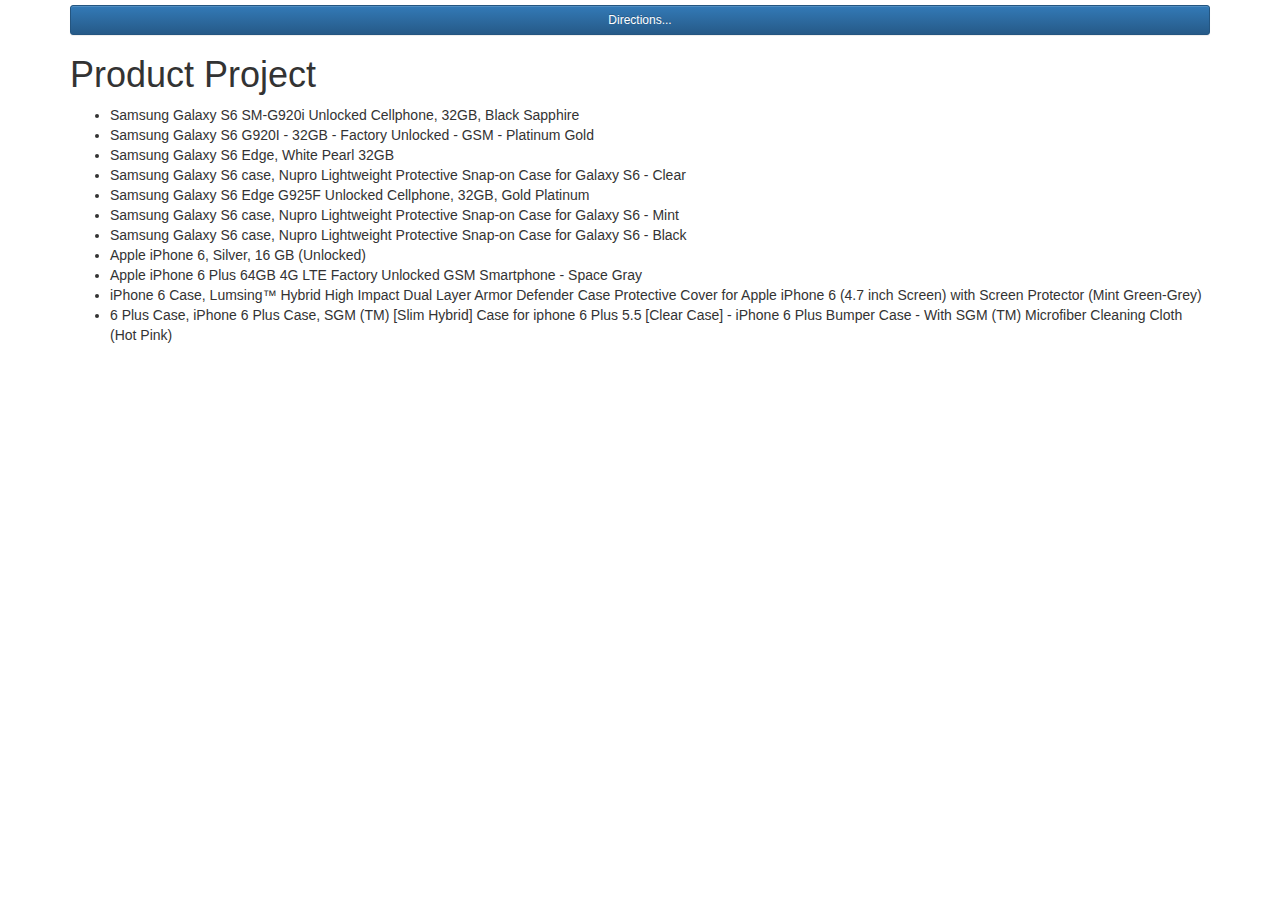
==== projects/product-project/index.html @ df0a8843 "* submitting work for well-of-html" ====
<!DOCTYPE html>
<html>
    <head>
        <script src="bower_components/lodash/lodash.min.js"></script>
        <script src="bower_components/jquery/dist/jquery.min.js"></script>
        <link rel="stylesheet" href="bower_components/bootstrap/dist/css/bootstrap.min.css">
        <link rel="stylesheet" href="bower_components/bootstrap/dist/css/bootstrap-theme.min.css">
        <script src="bower_components/bootstrap/dist/js/bootstrap.min.js"></script>
        <link rel="stylesheet" href="css/custom.css" type="text/css" />
        <script type="text/javascript" src="bower_components/notes/notes.js"></script>
        <script type="text/javascript" src="js/lib/spin.min.js"></script>
        <script type="text/javascript" src="js/view/pacifier.js"></script>
        <script type="text/javascript" src="js/products.js"></script>
        <title>Product Project</title>
    </head>
    <body>
        <div id="container" class="container">
            <nav>
                <h1>Product Project</h1>
            </nav>
            <main>
            </main>
        </div>
        <script>
            $(function () {
                window.opspark.notes.show();
            });
        </script>
    </body>
</html>
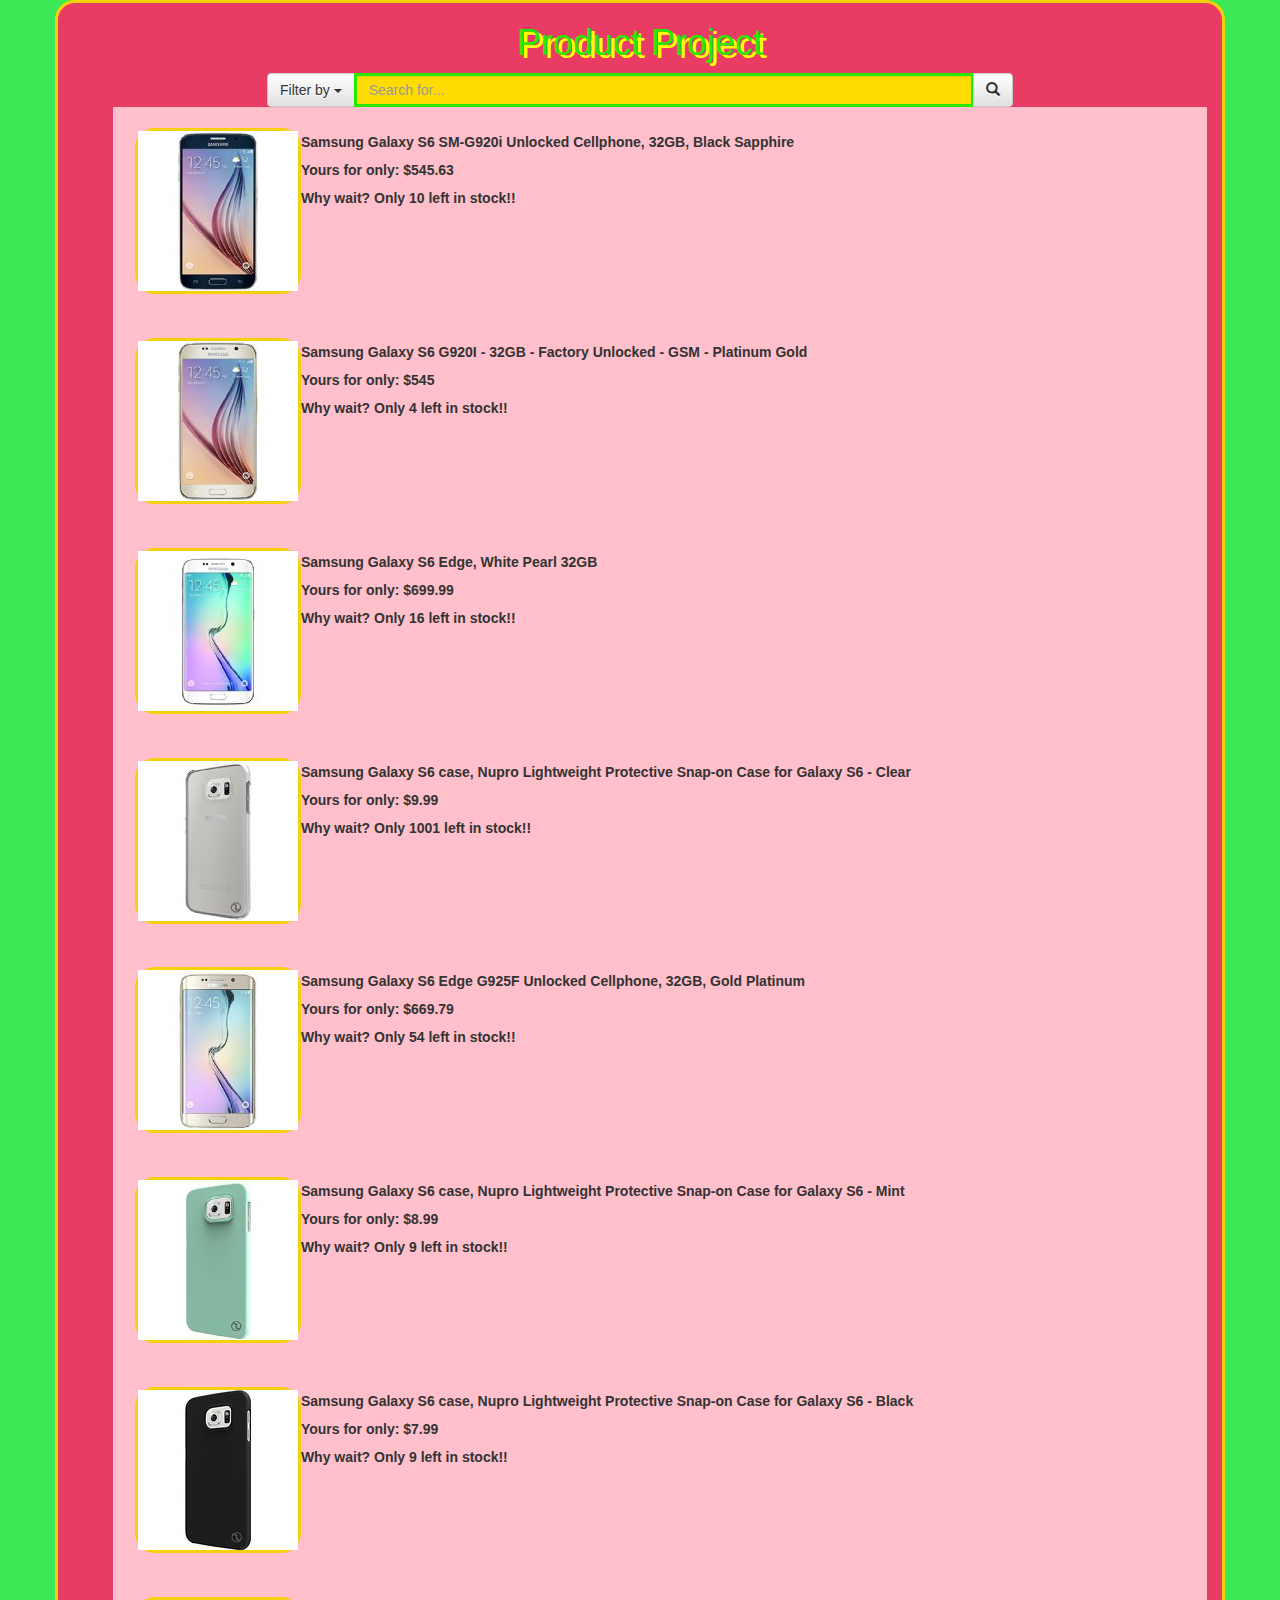
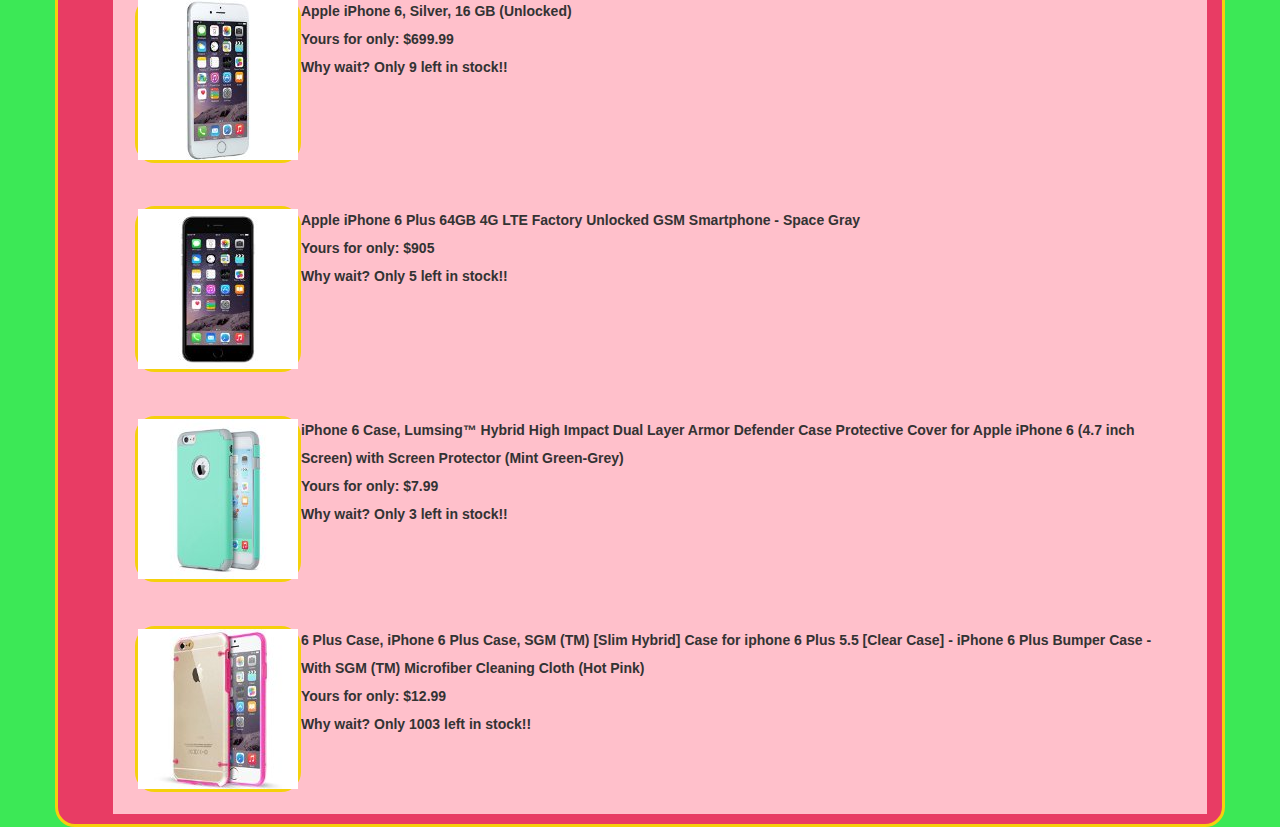
==== commit 623212ce: "* submitting project for product-project" ====
--- a/projects/product-project/index.html
+++ b/projects/product-project/index.html
@@ -1,30 +1,69 @@
 <!DOCTYPE html>
 <html>
-    <head>
-        <script src="bower_components/lodash/lodash.min.js"></script>
-        <script src="bower_components/jquery/dist/jquery.min.js"></script>
-        <link rel="stylesheet" href="bower_components/bootstrap/dist/css/bootstrap.min.css">
-        <link rel="stylesheet" href="bower_components/bootstrap/dist/css/bootstrap-theme.min.css">
-        <script src="bower_components/bootstrap/dist/js/bootstrap.min.js"></script>
-        <link rel="stylesheet" href="css/custom.css" type="text/css" />
-        <script type="text/javascript" src="bower_components/notes/notes.js"></script>
-        <script type="text/javascript" src="js/lib/spin.min.js"></script>
-        <script type="text/javascript" src="js/view/pacifier.js"></script>
-        <script type="text/javascript" src="js/products.js"></script>
-        <title>Product Project</title>
-    </head>
-    <body>
-        <div id="container" class="container">
-            <nav>
-                <h1>Product Project</h1>
-            </nav>
-            <main>
-            </main>
-        </div>
-        <script>
-            $(function () {
-                window.opspark.notes.show();
-            });
-        </script>
-    </body>
+
+<head>
+    <script src="bower_components/lodash/lodash.min.js"></script>
+    <script src="bower_components/jquery/dist/jquery.min.js"></script>
+    <link rel="stylesheet" href="bower_components/bootstrap/dist/css/bootstrap.min.css">
+    <link rel="stylesheet" href="bower_components/bootstrap/dist/css/bootstrap-theme.min.css">
+    <script src="bower_components/bootstrap/dist/js/bootstrap.min.js"></script>
+    <link rel="stylesheet" href="custom.css" type="text/css" />
+    <script type="text/javascript" src="bower_components/notes/notes.js"></script>
+    <script type="text/javascript" src="js/lib/spin.min.js"></script>
+    <script type="text/javascript" src="js/view/pacifier.js"></script>
+    <script type="text/javascript" src="js/products.js"></script>
+    <title>Product Project</title>
+</head>
+
+<body>
+    <div id="container" class="container">
+        <nav>
+            <h1>Product Project</h1>
+
+
+            <div class="search-bar">
+                <div class="row">
+                    <div class="col-xs-8 col-xs-offset-2">
+                        <div class="input-group">
+                            <div class="input-group-btn search-panel">
+                                <button type="button" class="btn btn-default dropdown-toggle" data-toggle="dropdown">
+                        <span id="search_concept">Filter by</span> <span class="caret"></span>
+                    </button>
+                                <ul class="dropdown-menu" role="menu">
+
+                                    <li class="divider"></li>
+
+                                </ul>
+                            </div>
+                            <input type="hidden" name="search_param" value="all" id="search_param">
+                            <input type="text" class="form-control" name="x" placeholder="Search for...">
+                            <span class="input-group-btn">
+                    <button class="btn btn-default" id="search-me-pls" type="button"><span class="glyphicon glyphicon-search"></span></button>
+                            </span>
+                        </div>
+                    </div>
+                </div>
+            </div>
+
+        </nav>
+        <main>
+            <!--products go here  -->
+
+
+
+
+        </main>
+    </div>
+    <script>
+        // $(function() {
+        //     window.opspark.notes.show();
+        // });
+    </script>
+
+
+
+
+
+</body>
+
 </html>--- a/projects/product-project/custom.css
+++ b/projects/product-project/custom.css
@@ -0,0 +1,92 @@
+body {
+    background-color: #3CE856;
+}
+
+#container {
+    background-color: #E83C64;
+    border: 3px solid #F5D00C;
+    border-radius: 20px;
+}
+
+h1 {
+    color: #28E800;
+    text-align: center;
+    text-shadow: 4px 3px yellow;
+}
+
+.li-product {
+    padding: 2%;
+    flex-grow: 1;
+    flex-basis: 16%;
+    display: flex;
+    background-color: pink;
+}
+
+.product-thumb {
+    border: 3px solid #F5D00C;
+    border-radius: 20px;
+}
+
+search bar body {
+    margin-top: 20px;
+}
+
+.search-bar {
+    position: inherit;
+}
+
+.form-control {
+    font: 1em sans-serif;
+    /* To give the same size to all text field */
+    width: 300px;
+    -moz-box-sizing: border-box;
+    box-sizing: border-box;
+    /* To harmonize the look & feel of text field border */
+    border: 3px solid #28E800;
+    background-color: #FFDC00;
+}
+
+.dropdown-menu {
+    background: linear-gradient(to bottom, #fcecf3 0%, #fd8998 45%, #fd8998 45%, #fba7b5 50%, #ff7d93 100%);
+}
+
+
+/* light box */
+
+#light-box {
+    position: fixed;
+    height: 100%;
+    width: 100%;
+    background: rgba(0, 0, 0, 0.5);
+    top: 0;
+    left: 0;
+    color: #fff;
+}
+
+.product-detail-text {
+    background-color: white;
+    color: black;
+    height: 500px;
+    float: left;
+    width: 75%;
+    padding: 3px;
+    overflow: hidden;
+    line-height: 250%;
+    font-weight: bold;
+}
+
+.product-details {
+    line-height: 200%;
+    font-weight: bold;
+}
+
+.light-box-image {
+    /*clear: both;*/
+    display: inline-block;
+    position: relative;
+    padding-top: 19px;
+    height: 519px;
+    float: left;
+    width: 25%;
+    overflow: hidden;
+}